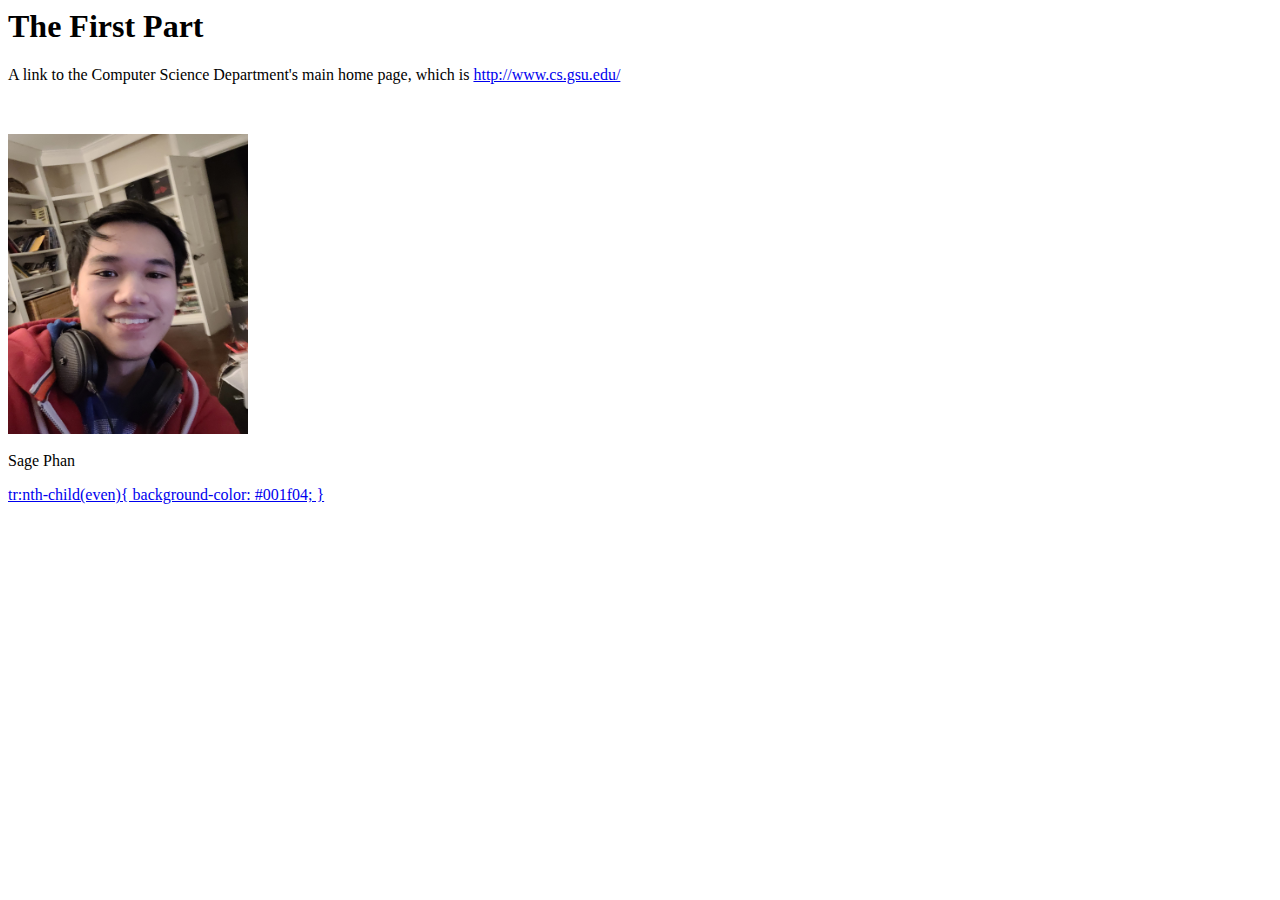
==== index.html @ bf294e27 "Add files via upload" ====
<html>
    <head>
        <link rel = "stylesheet" type = "text/css" href = "styleSheet.css">
    </head>
    <title>
        Green Plants
    </title>
    <h1>
        The First Part
    </h1>
    
    <body>
       <p>A link to the Computer Science Department's 
        main home page, which is 
        <a href = "http://www.cs.gsu.edu/" font-color = green>http://www.cs.gsu.edu/</a></p> 
        <br>

        <p>
            <img src = "me.jpg" height = 300 width = 240>
            <br>
            <br>
            Sage Phan
        </p>

        <p>
            <table style = "width: 30%"></table>
                <tr><a href = </tr>
            tr:nth-child(even){
                background-color: #001f04;
            }

        </p>
    </body>
</html>
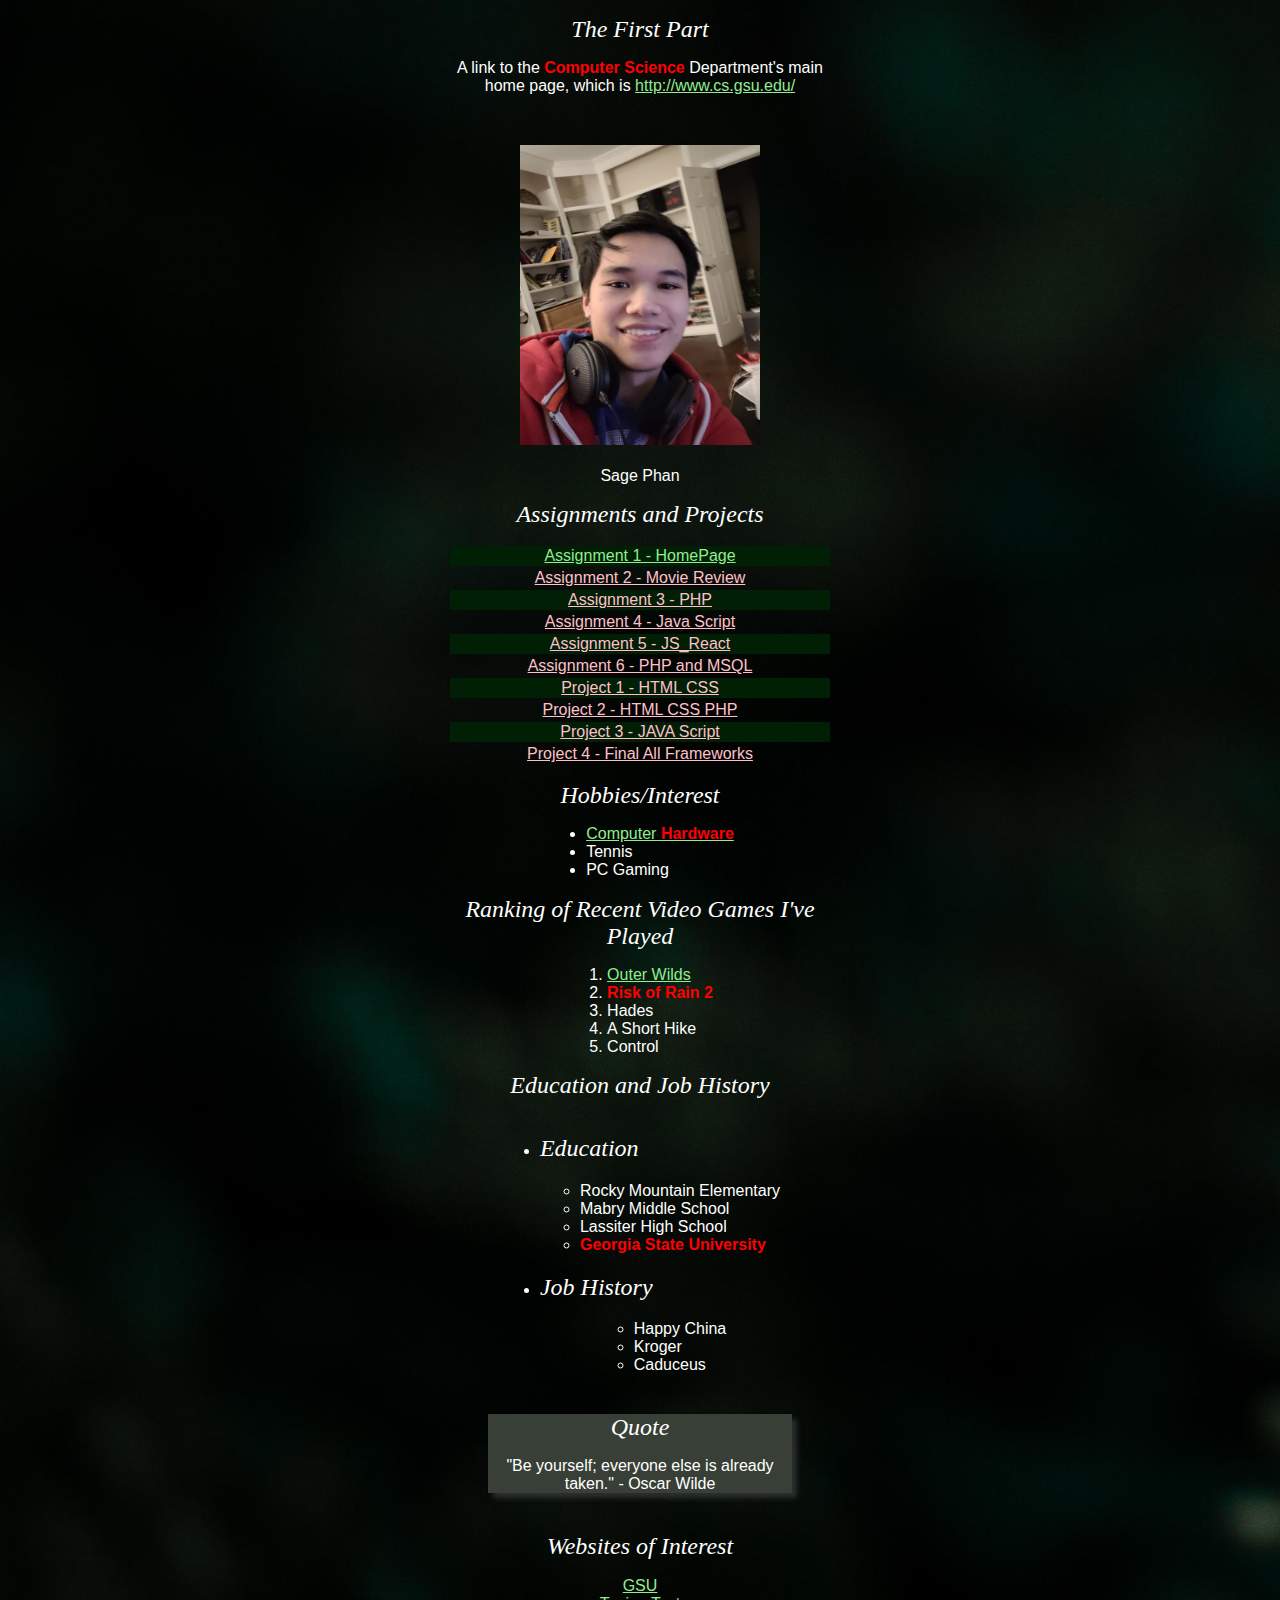
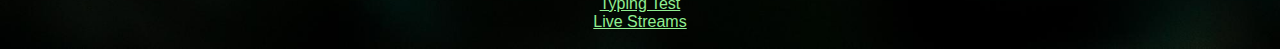
==== commit cbef0973: "fix index" ====
--- a/index.html
+++ b/index.html
@@ -1,34 +1,89 @@
-<html>
+<!--Webpro Fall 2020 Da best -->
+<!--Author: Sage Phan -->
+<!--Date: 02/04/2021 -->
+<!--Validated: OK 4 sure -->
+<!DOCTYPE HTML>
+<html lang = "en">
     <head>
-        <link rel = "stylesheet" type = "text/css" href = "styleSheet.css">
-    </head>
-    <title>
-        Green Plants
-    </title>
-    <h1>
-        The First Part
-    </h1>
-    
+		<link rel = "stylesheet" type = "text/css" href = "hw/hw0/stylesheet.css">
+		<title>Green Plants</title>
+		<meta charset="utf-8">
+	</head>
     <body>
-       <p>A link to the Computer Science Department's 
-        main home page, which is 
-        <a href = "http://www.cs.gsu.edu/" font-color = green>http://www.cs.gsu.edu/</a></p> 
+		<h1>The First Part</h1>
+       	<p>
+			A link to the <span>Computer Science</span> Department's main home page, which is 
+			<a href = "http://www.cs.gsu.edu/">http://www.cs.gsu.edu/</a>
+		</p> 
         <br>
 
         <p>
-            <img src = "me.jpg" height = 300 width = 240>
+            <img src = "hw/hw0/me.jpg" height = 300 width = 240 alt = "missing image">
             <br>
             <br>
             Sage Phan
-        </p>
+		</p>
+		
+		<h1>Assignments and Projects</h1>
+		<table>
+			<tr><td><a href = "index.html">Assignment 1 - HomePage</a></td></tr>
+			<tr><td><a href = "">Assignment 2 - Movie Review</a></td></tr>
+			<tr><td><a href = "">Assignment 3 - PHP</a></td></tr>
+			<tr><td><a href = "">Assignment 4 - Java Script</a></td></tr>
+			<tr><td><a href = "">Assignment 5 - JS_React</a></td></tr>
+			<tr><td><a href = "">Assignment 6 - PHP and MSQL</a></td></tr>
+			<tr><td><a href = "">Project 1 - HTML CSS</a></td></tr>
+			<tr><td><a href = "">Project 2 - HTML CSS PHP</a></td></tr>
+			<tr><td><a href = "">Project 3 - JAVA Script</a></td></tr>
+			<tr><td><a href = "">Project 4 - Final All Frameworks</a></td></tr>				
+		</table>
 
-        <p>
-            <table style = "width: 30%"></table>
-                <tr><a href = </tr>
-            tr:nth-child(even){
-                background-color: #001f04;
-            }
-
-        </p>
+		<h1>Hobbies/Interest</h1>
+		<ul>
+			<li><a href = "https://www.nvidia.com/en-us/geforce/graphics-cards/30-series/rtx-3080/">Computer <span>Hardware</span></a></li>
+			<li>Tennis</li>
+			<li>PC Gaming</li>
+		</ul>
+		
+		<h1>Ranking of Recent Video Games I've Played</h1>
+		<ol>
+			<li><a href = "https://youtu.be/jxZe2r3opKY?t=1959">Outer Wilds</a></li>
+			<li><span>Risk of Rain 2</span></li>
+			<li>Hades</li>
+			<li>A Short Hike</li>
+			<li>Control</li>
+		</ol>
+		
+		<h1>Education and Job History</h1>
+		<ul>
+			<li><h2>Education</h2>
+				<ul>
+					<li>Rocky Mountain Elementary</li>
+					<li>Mabry Middle School</li>
+					<li>Lassiter High School</li>
+					<li><span>Georgia State University</span></li>
+				</ul>
+			</li>
+			
+			<li><h2>Job History</h2>
+				<ul>
+					<li>Happy China</li>
+					<li>Kroger</li>
+					<li>Caduceus</li>
+				</ul>
+			</li>
+		</ul>
+		
+		<div class = "shadow1">
+			<h1>Quote</h1>
+			"Be yourself; everyone else is already taken." - Oscar Wilde
+		</div>	
+		
+		<h1>Websites of Interest</h1>
+		<a href = "https://www.gsu.edu/">GSU</a> <br>
+		<a href = "https://monkeytype.com/">Typing Test</a> <br>
+		<a href = "https://www.twitch.tv/">Live Streams</a> <br>
+		<br>
+		
     </body>
 </html>--- a/hw/hw0/stylesheet.css
+++ b/hw/hw0/stylesheet.css
@@ -0,0 +1,71 @@
+body{
+    background-color: #001f04;
+    background-image: url("green.jpg");
+    background-size: cover;
+    background-repeat: no-repeat;
+    color: #FFFFFF;
+	text-align: center;
+	margin: auto;
+	width: 30%;
+	font-family: sans-serif;
+}
+h1{
+    color: #FFFFFF;
+    text-align: center;
+    font: italic 150% fantasy;
+}
+
+h2{
+    color: #FFFFFF;
+    text-align: left;
+    font: italic 150% fantasy;
+}
+p{  
+	width: 100%;
+    color: #FFFFFF;
+}
+
+span{
+    color: red;
+    font-weight: bold ; 
+}
+
+a:link{
+    color: lightgreen;
+}
+
+a:visited{
+    color: pink;
+}
+
+a:hover{
+	color: lightcoral;
+}
+
+table, th, td{
+    border: 0px;
+    width: 100%;
+    text-align:center;
+}
+
+tr:nth-child(odd) {
+    background-color: #001f04;
+  }
+
+ul, ol{
+    display: table;
+    margin:0 auto;
+    text-align:left;
+}
+
+.shadow1{
+    margin: 40px;
+    background-color: rgb(55, 63, 54); /* Needed for IEs */
+
+	-moz-box-shadow: 5px 5px 5px rgba(68,68,68,0.6);
+	-webkit-box-shadow: 5px 5px 5px rgba(68,68,68,0.6);
+    box-shadow: 5px 5px 5px rgba(68,68,68,0.6);
+    
+
+    
+}